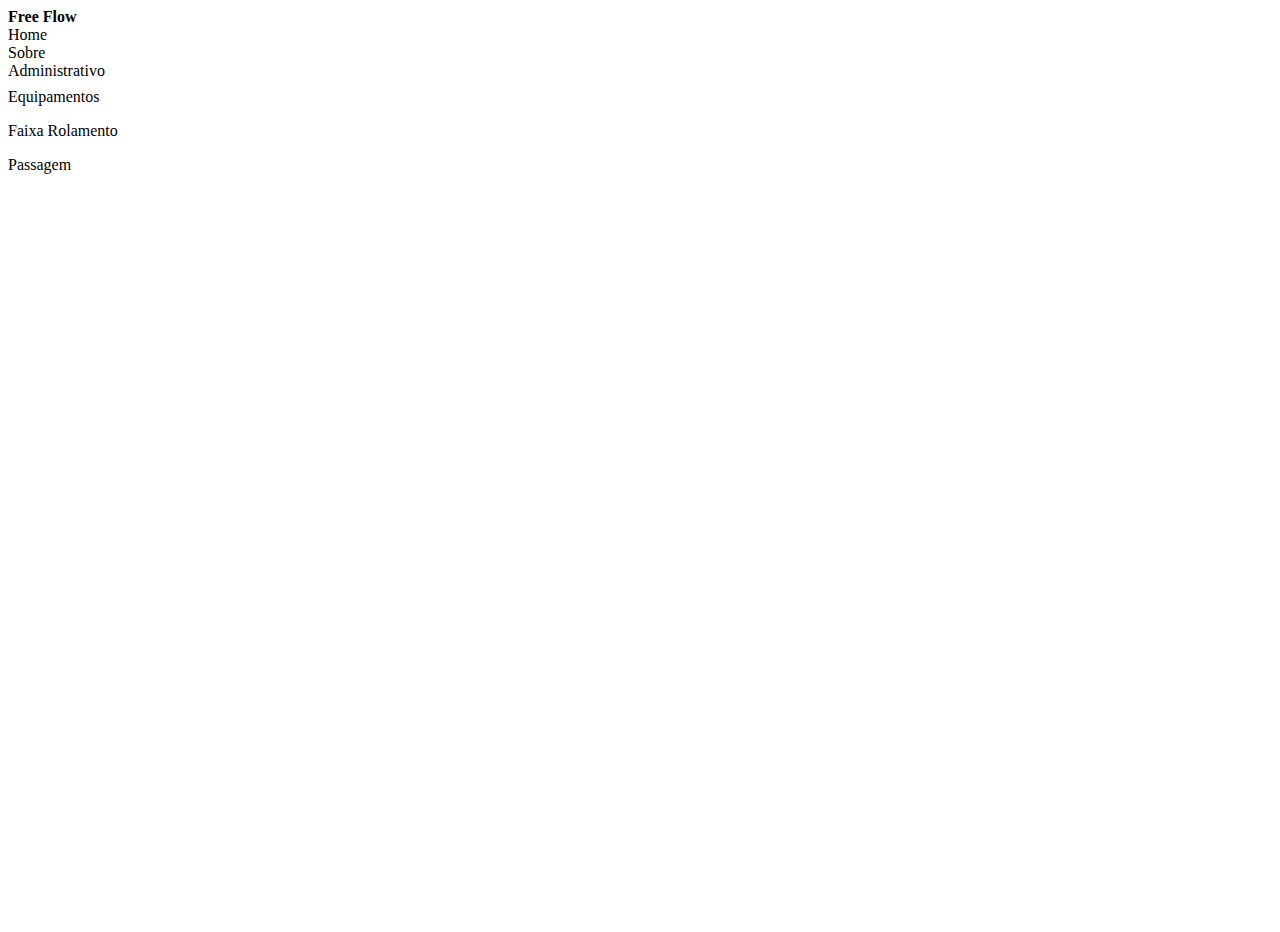
==== frontend/admin.html @ 7e7f02af "melhorias na responsividade" ====
<!DOCTYPE html>
<html lang="pt-br">

<head>
    <meta charset="UTF-8">
    <meta name="viewport" content="width=device-width, initial-scale=1.0">
    <link rel="stylesheet" href="css/bootstrap-5.3.3-dist/css/bootstrap-icons.min.css">
    <link rel="stylesheet" href="css/bootstrap-5.3.3-dist/css/bootstrap.min.css">
    <link rel="stylesheet" href="./css/index.css">
    <title>Admin</title>
</head>

<body>
    <header class="shadow-sm">
        <nav class="container d-flex align-items-center h-100 flex-wrap column-gap-5">
            <a id="brand" href="index.html">Free Flow</a>

            <ul class="d-flex gap-3">
                <li>
                    <a href="index.html">Home</a>
                </li>
                <li>
                    <a href="index.html#sobre">Sobre</a>
                </li>
                <li>
                    <a href="admin.html">Administrativo</a>
                </li>
            </ul>
        </nav>
    </header>
    <main class="container d-flex flex-column justify-content-center">
        <div>
            <div class="d-flex justify-content-center gap-3 flex-wrap">
                <div class="card my-shadow" style="width: 18rem;">
                    <a href="consulta-equipamentos.html">
                        <div class="card-body">
                            <p class="card-text text-center text-uppercase fw-bolder">Equipamentos</p>
                        </div>
                    </a>
                </div>
                <div class="card my-shadow" style="width: 18rem;">
                    <a href="consulta-faixas.html">
                        <div class="card-body">
                            <p class="card-text text-center text-uppercase fw-bolder">Faixa Rolamento</p>
                        </div>
                    </a>
                </div>
                <div class="card my-shadow" style="width: 18rem;">
                    <a href="consulta-passagens.html">
                        <div class="card-body">
                            <p class="card-text text-center text-uppercase fw-bolder">Passagem</p>
                        </div>
                    </a>
                </div>
            </div>
        </div>
    </main>
</body>

</html>
---- frontend/css/index.css ----
header {
    width: 100%;
    height: 4em;
}

nav {
    justify-content: space-between;
}

a {
    text-decoration: none;
    color: black;
    font-weight: 500;
}

#brand {
    font-weight: bold;
}

ul {
    list-style: none;
    margin: 0;
    padding: 0;
}

.carousel-height {
    height: 300px;
}

main {
    height: calc(100vh - 64px);
}

.my-shadow {
    box-shadow: var(--bs-box-shadow)
}

.my-shadow:hover {
    box-shadow: var(--bs-box-shadow-lg)
}

.top-30 {
    top: 30px !important;
}

.card {
    width: 18rem;
}

.phone-cards {
    display: none;
}

@media (max-width: 992px) {
    .width-pc-card {
        width: 10rem !important;
    }
}

@media (max-width: 538px) {
    .width-pc-card {
        width: 8rem !important;
    }
}

@media (max-width: 445px) {
    .cards {
        display: none !important;
    }
    .phone-cards {
        display: block;
        height: 100vh;
    }
}

@media (max-width: 386px) {
    nav {
        justify-content: center;
    }
}

@media (max-width: 321px) {
    .card {
        width: 15rem !important;
    }
}
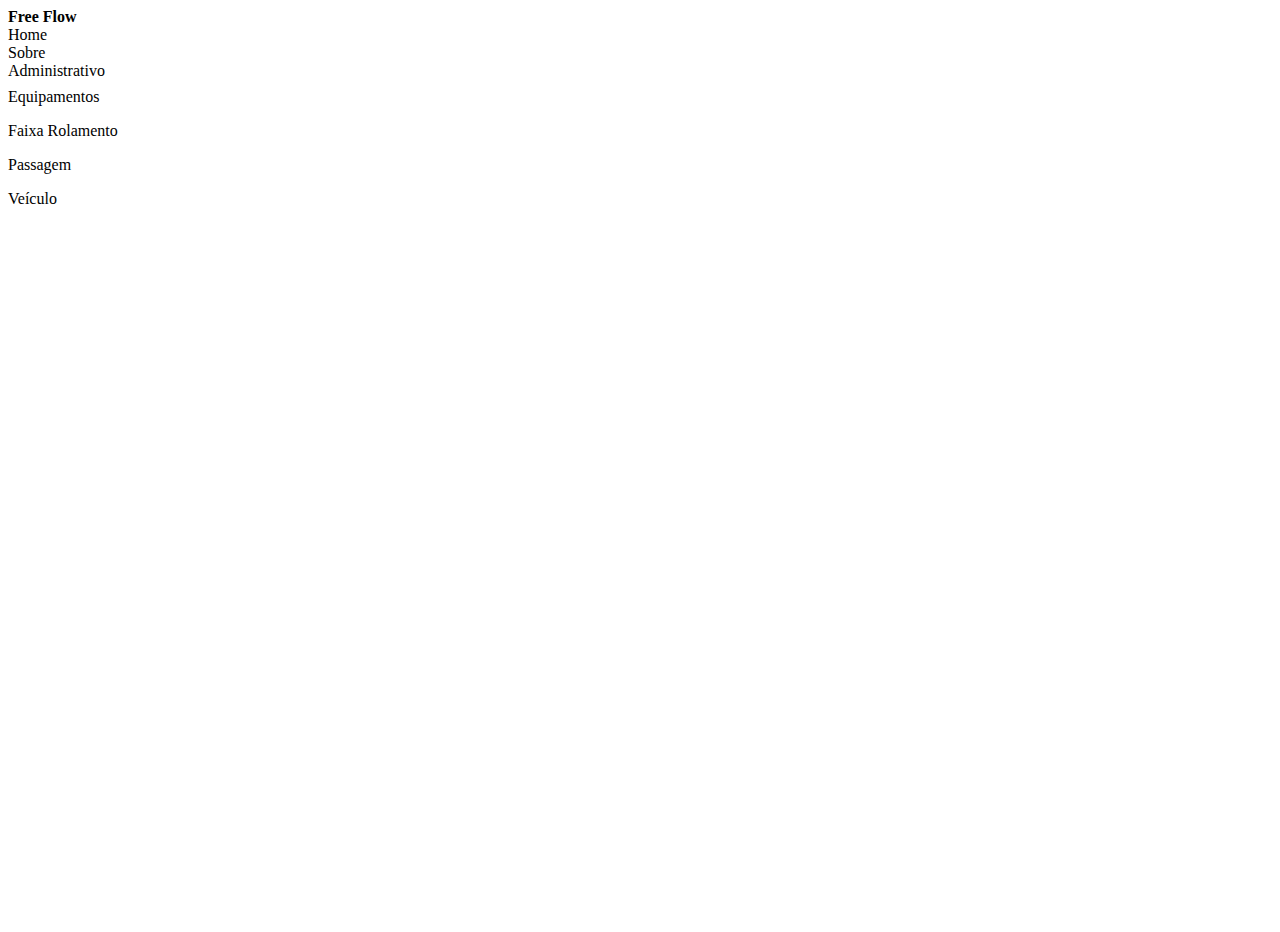
==== commit dc188788: "main-front melhorias de css e pagina veiculos" ====
--- a/frontend/admin.html
+++ b/frontend/admin.html
@@ -6,7 +6,7 @@
     <meta name="viewport" content="width=device-width, initial-scale=1.0">
     <link rel="stylesheet" href="css/bootstrap-5.3.3-dist/css/bootstrap-icons.min.css">
     <link rel="stylesheet" href="css/bootstrap-5.3.3-dist/css/bootstrap.min.css">
-    <link rel="stylesheet" href="./css/index.css">
+    <link rel="stylesheet" href="./css/styles.css">
     <title>Admin</title>
 </head>
 
@@ -52,6 +52,13 @@
                         </div>
                     </a>
                 </div>
+                <div class="card my-shadow" style="width: 18rem;">
+                    <a href="consulta-veiculos.html">
+                        <div class="card-body">
+                            <p class="card-text text-center text-uppercase fw-bolder">Veículo</p>
+                        </div>
+                    </a>
+                </div>
             </div>
         </div>
     </main>
--- a/frontend/css/styles.css
+++ b/frontend/css/styles.css
@@ -0,0 +1,106 @@
+header {
+    width: 100%;
+    height: 4em;
+}
+
+nav {
+    justify-content: space-between;
+}
+
+a {
+    text-decoration: none;
+    color: black;
+    font-weight: 500;
+}
+
+#brand {
+    font-weight: bold;
+}
+
+ul {
+    list-style: none;
+    margin: 0;
+    padding: 0;
+}
+
+.carousel-height {
+    height: 300px;
+}
+
+main {
+    height: calc(100vh - 64px);
+}
+
+.my-shadow {
+    box-shadow: var(--bs-box-shadow)
+}
+
+.my-shadow:hover {
+    box-shadow: var(--bs-box-shadow-lg)
+}
+
+.top-30 {
+    top: 30px !important;
+}
+
+.card {
+    width: 18rem;
+}
+
+.phone-cards {
+    display: none;
+}
+
+.presentation {
+    max-width: 600px;
+}
+
+.btn-width {
+    width: 200px;
+}
+
+.return-icon {
+    top: 30px;
+}
+
+.table-width {
+    width: 80px;
+}
+
+.remove-icon {
+    margin-left: 8px;
+}
+
+@media (max-width: 992px) {
+    .width-pc-card {
+        width: 10rem !important;
+    }
+}
+
+@media (max-width: 538px) {
+    .width-pc-card {
+        width: 8rem !important;
+    }
+}
+
+@media (max-width: 445px) {
+    .cards {
+        display: none !important;
+    }
+    .phone-cards {
+        display: block;
+        height: 100vh;
+    }
+}
+
+@media (max-width: 386px) {
+    nav {
+        justify-content: center;
+    }
+}
+
+@media (max-width: 321px) {
+    .card {
+        width: 15rem !important;
+    }
+}